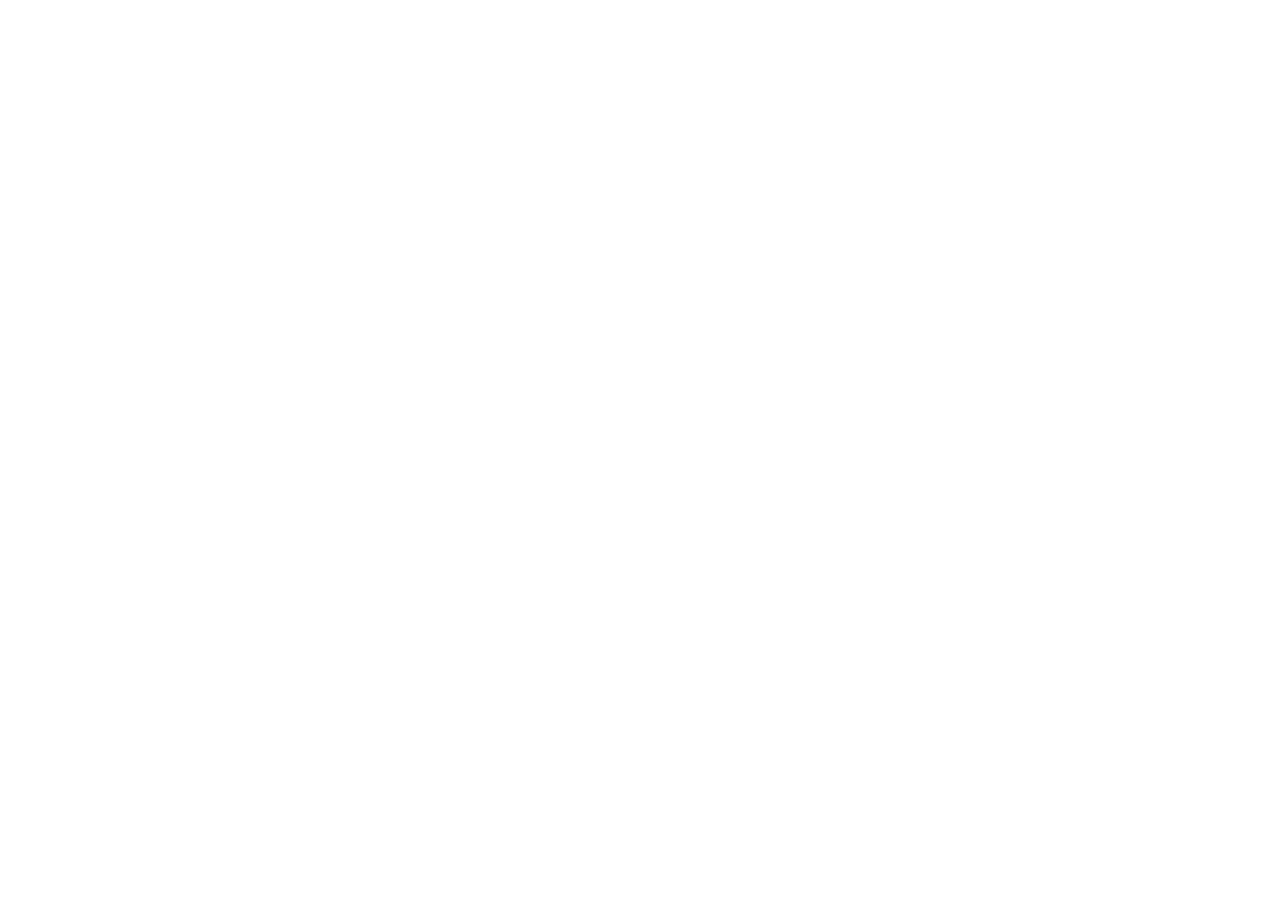
==== teste-mapbox.html @ 30cb8dd6 "Create teste-mapbox.html" ====
<!DOCTYPE html>
<html>
<head>
<meta charset=utf-8 />
<title>Show tooltips on hover</title>
<meta name='viewport' content='initial-scale=1,maximum-scale=1,user-scalable=no' />
<script src='https://api.mapbox.com/mapbox.js/v2.2.4/mapbox.js'></script>
<link href='https://api.mapbox.com/mapbox.js/v2.2.4/mapbox.css' rel='stylesheet' />
<style>
  body { margin:0; padding:0; }
  #map { position:absolute; top:0; bottom:0; width:100%; }
</style>
</head>
<body>
<div id='map'></div>

<script>
L.mapbox.accessToken = 'pk.eyJ1IjoicmVnaW5hbGRvanVuaW9yIiwiYSI6ImNpamxrN2ptODAwMnB1Zm01dmk5czZkNmoifQ.MRIxRiyfmilbjA1SCW1PmA';
var map = L.mapbox.map('map', 'mapbox.light')
  .setView([39.12367, -76.81229], 9);

var myLayer = L.mapbox.featureLayer().addTo(map);

var geojson = {
    type: 'FeatureCollection',
    features: [{
        type: 'Feature',
        properties: {
            title: 'Washington, D.C.',
            'marker-color': '#f86767',
            'marker-size': 'large',
            'marker-symbol': 'star',
            url: 'http://en.wikipedia.org/wiki/Washington,_D.C.'
        },
        geometry: {
            type: 'Point',
            coordinates: [-77.03201, 38.90065]
        }
    },
    {
        type: 'Feature',
        properties: {
            title: 'Baltimore, MD',
            'marker-color': '#7ec9b1',
            'marker-size': 'large',
            'marker-symbol': 'star',
            url: 'http://en.wikipedia.org/wiki/Baltimore'
        },
        geometry: {
            type: 'Point',
            coordinates: [-76.60767, 39.28755]
        }
    }]
};

myLayer.setGeoJSON(geojson);
myLayer.on('mouseover', function(e) {
    e.layer.openPopup();
});
myLayer.on('mouseout', function(e) {
    e.layer.closePopup();
});
</script>
</body>
</html>
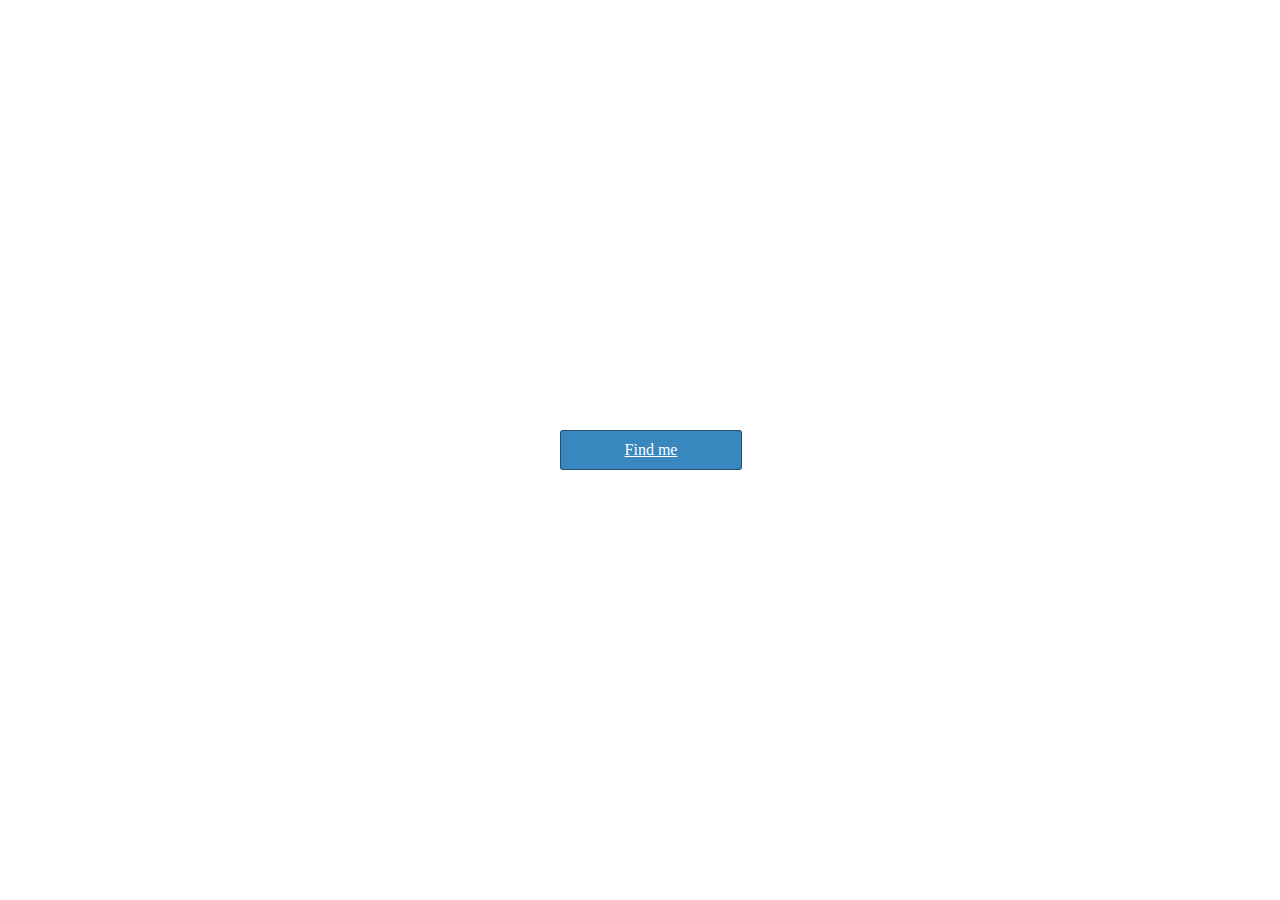
==== commit f0be0b85: "Update teste-mapbox.html" ====
--- a/teste-mapbox.html
+++ b/teste-mapbox.html
@@ -2,7 +2,7 @@
 <html>
 <head>
 <meta charset=utf-8 />
-<title>Show tooltips on hover</title>
+<title>Geolocation</title>
 <meta name='viewport' content='initial-scale=1,maximum-scale=1,user-scalable=no' />
 <script src='https://api.mapbox.com/mapbox.js/v2.2.4/mapbox.js'></script>
 <link href='https://api.mapbox.com/mapbox.js/v2.2.4/mapbox.css' rel='stylesheet' />
@@ -12,54 +12,83 @@
 </style>
 </head>
 <body>
+
+
+<style>
+.ui-button {
+  background:#3887BE;
+  color:#FFF;
+  display:block;
+  position:absolute;
+  top:50%;left:50%;
+  width:160px;
+  margin:-20px 0 0 -80px;
+  z-index:100;
+  text-align:center;
+  padding:10px;
+  border:1px solid rgba(0,0,0,0.4);
+  border-radius:3px;
+  }
+  .ui-button:hover {
+    background:#3074a4;
+    color:#fff;
+    }
+</style>
+
 <div id='map'></div>
+<a href='#' id='geolocate' class='ui-button'>Find me</a>
 
 <script>
 L.mapbox.accessToken = 'pk.eyJ1IjoicmVnaW5hbGRvanVuaW9yIiwiYSI6ImNpamxrN2ptODAwMnB1Zm01dmk5czZkNmoifQ.MRIxRiyfmilbjA1SCW1PmA';
-var map = L.mapbox.map('map', 'mapbox.light')
-  .setView([39.12367, -76.81229], 9);
+var geolocate = document.getElementById('geolocate');
+var map = L.mapbox.map('map', 'mapbox.streets');
 
 var myLayer = L.mapbox.featureLayer().addTo(map);
 
-var geojson = {
-    type: 'FeatureCollection',
-    features: [{
+// This uses the HTML5 geolocation API, which is available on
+// most mobile browsers and modern browsers, but not in Internet Explorer
+//
+// See this chart of compatibility for details:
+// http://caniuse.com/#feat=geolocation
+if (!navigator.geolocation) {
+    geolocate.innerHTML = 'Geolocation is not available';
+} else {
+    geolocate.onclick = function (e) {
+        e.preventDefault();
+        e.stopPropagation();
+        map.locate();
+    };
+}
+
+// Once we've got a position, zoom and center the map
+// on it, and add a single marker.
+map.on('locationfound', function(e) {
+    map.fitBounds(e.bounds);
+
+    myLayer.setGeoJSON({
         type: 'Feature',
-        properties: {
-            title: 'Washington, D.C.',
-            'marker-color': '#f86767',
-            'marker-size': 'large',
-            'marker-symbol': 'star',
-            url: 'http://en.wikipedia.org/wiki/Washington,_D.C.'
-        },
         geometry: {
             type: 'Point',
-            coordinates: [-77.03201, 38.90065]
+            coordinates: [e.latlng.lng, e.latlng.lat]
+        },
+        properties: {
+            'title': 'Here I am!',
+            'marker-color': '#ff8888',
+            'marker-symbol': 'star'
         }
-    },
-    {
-        type: 'Feature',
-        properties: {
-            title: 'Baltimore, MD',
-            'marker-color': '#7ec9b1',
-            'marker-size': 'large',
-            'marker-symbol': 'star',
-            url: 'http://en.wikipedia.org/wiki/Baltimore'
-        },
-        geometry: {
-            type: 'Point',
-            coordinates: [-76.60767, 39.28755]
-        }
-    }]
-};
+    });
 
-myLayer.setGeoJSON(geojson);
-myLayer.on('mouseover', function(e) {
-    e.layer.openPopup();
+    // And hide the geolocation button
+    geolocate.parentNode.removeChild(geolocate);
 });
-myLayer.on('mouseout', function(e) {
-    e.layer.closePopup();
+
+// If the user chooses not to allow their location
+// to be shared, display an error message.
+map.on('locationerror', function() {
+    geolocate.innerHTML = 'Position could not be found';
 });
 </script>
+
+
 </body>
 </html>
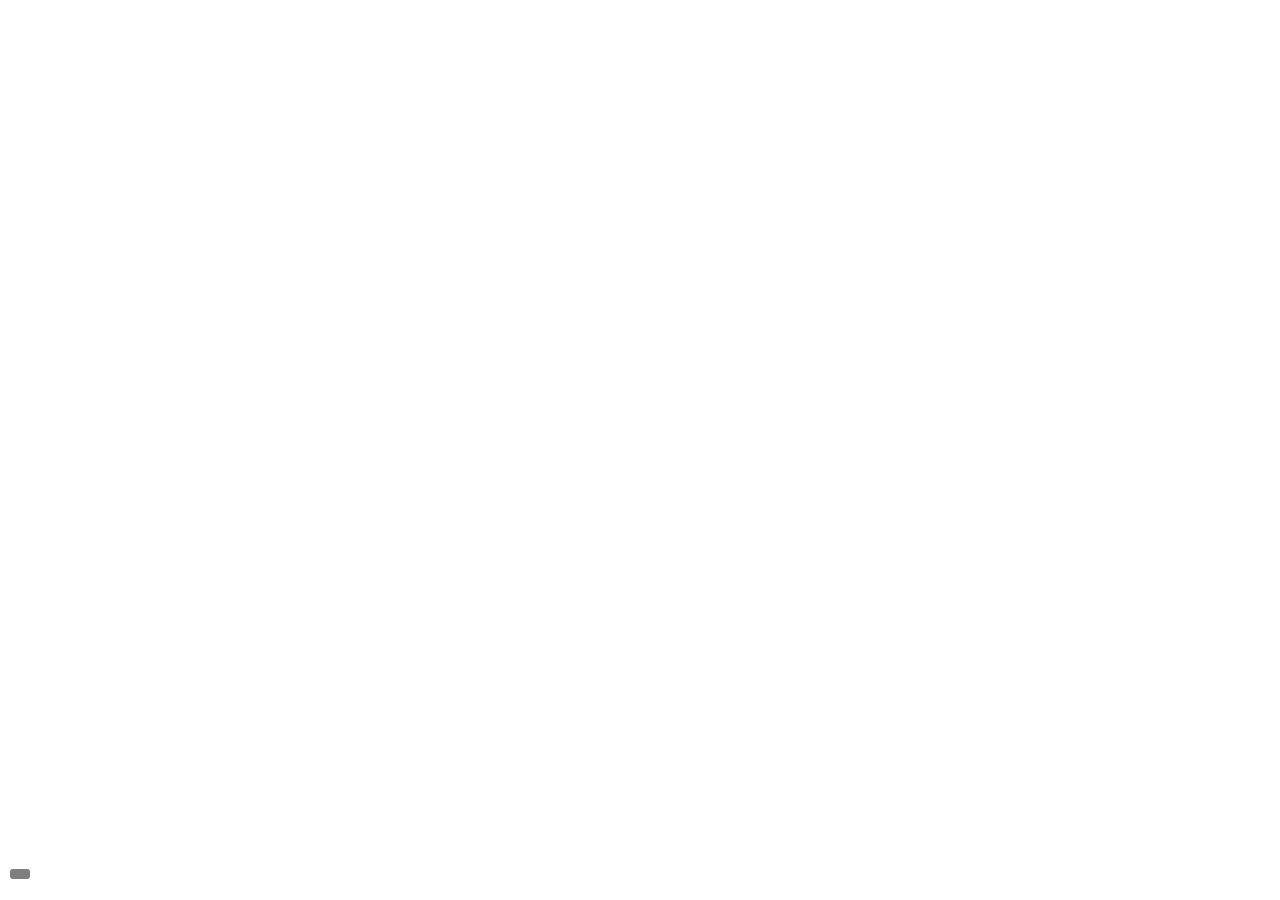
==== commit e01a826e: "Update teste-mapbox.html" ====
--- a/teste-mapbox.html
+++ b/teste-mapbox.html
@@ -2,7 +2,7 @@
 <html>
 <head>
 <meta charset=utf-8 />
-<title>Geolocation</title>
+<title>Display latitude and longitude on marker movement</title>
 <meta name='viewport' content='initial-scale=1,maximum-scale=1,user-scalable=no' />
 <script src='https://api.mapbox.com/mapbox.js/v2.2.4/mapbox.js'></script>
 <link href='https://api.mapbox.com/mapbox.js/v2.2.4/mapbox.css' rel='stylesheet' />
@@ -15,78 +15,44 @@
 
 
 <style>
-.ui-button {
-  background:#3887BE;
-  color:#FFF;
-  display:block;
+pre.ui-coordinates {
   position:absolute;
-  top:50%;left:50%;
-  width:160px;
-  margin:-20px 0 0 -80px;
-  z-index:100;
-  text-align:center;
-  padding:10px;
-  border:1px solid rgba(0,0,0,0.4);
+  bottom:10px;
+  left:10px;
+  padding:5px 10px;
+  background:rgba(0,0,0,0.5);
+  color:#fff;
+  font-size:11px;
+  line-height:18px;
   border-radius:3px;
   }
-  .ui-button:hover {
-    background:#3074a4;
-    color:#fff;
-    }
 </style>
-
 <div id='map'></div>
-<a href='#' id='geolocate' class='ui-button'>Find me</a>
-
+<pre id='coordinates' class='ui-coordinates'></pre>
 <script>
 L.mapbox.accessToken = 'pk.eyJ1IjoicmVnaW5hbGRvanVuaW9yIiwiYSI6ImNpamxrN2ptODAwMnB1Zm01dmk5czZkNmoifQ.MRIxRiyfmilbjA1SCW1PmA';
-var geolocate = document.getElementById('geolocate');
-var map = L.mapbox.map('map', 'mapbox.streets');
+var map = L.mapbox.map('map', 'mapbox.streets')
+    .setView([-23.447472065007606, -46.40567454999996], 16);
 
-var myLayer = L.mapbox.featureLayer().addTo(map);
+var coordinates = document.getElementById('coordinates');
 
-// This uses the HTML5 geolocation API, which is available on
-// most mobile browsers and modern browsers, but not in Internet Explorer
-//
-// See this chart of compatibility for details:
-// http://caniuse.com/#feat=geolocation
-if (!navigator.geolocation) {
-    geolocate.innerHTML = 'Geolocation is not available';
-} else {
-    geolocate.onclick = function (e) {
-        e.preventDefault();
-        e.stopPropagation();
-        map.locate();
-    };
+var marker = L.marker([0, 0], {
+    icon: L.mapbox.marker.icon({
+      'marker-color': '#f86767'
+    }),
+    draggable: true
+}).addTo(map);
+
+// every time the marker is dragged, update the coordinates container
+marker.on('dragend', ondragend);
+
+// Set the initial marker coordinate on load.
+ondragend();
+
+function ondragend() {
+    var m = marker.getLatLng();
+    coordinates.innerHTML = 'Latitude: ' + m.lat + '<br />Longitude: ' + m.lng;
 }
-
-// Once we've got a position, zoom and center the map
-// on it, and add a single marker.
-map.on('locationfound', function(e) {
-    map.fitBounds(e.bounds);
-
-    myLayer.setGeoJSON({
-        type: 'Feature',
-        geometry: {
-            type: 'Point',
-            coordinates: [e.latlng.lng, e.latlng.lat]
-        },
-        properties: {
-            'title': 'Here I am!',
-            'marker-color': '#ff8888',
-            'marker-symbol': 'star'
-        }
-    });
-
-    // And hide the geolocation button
-    geolocate.parentNode.removeChild(geolocate);
-});
-
-// If the user chooses not to allow their location
-// to be shared, display an error message.
-map.on('locationerror', function() {
-    geolocate.innerHTML = 'Position could not be found';
-});
 </script>
 
 
